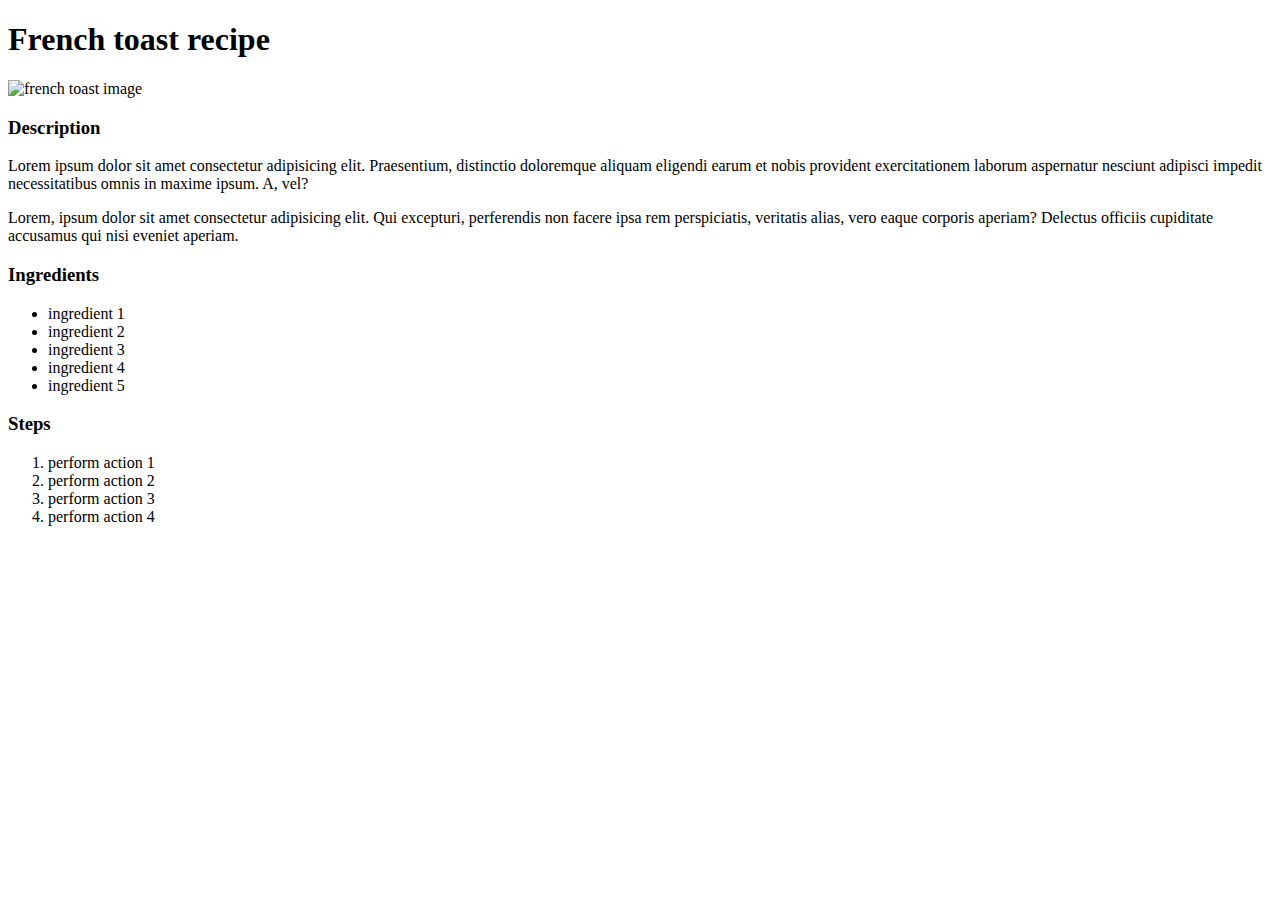
==== recipes/frenchToast.html @ 6892462e "Add html structure with heading,description,ingredients and steps of making a french toast." ====
<!DOCTYPE html>
<html lang="en">

<head>
    <meta charset="UTF-8">
    <meta name="viewport" content="width=device-width, initial-scale=1.0">
    <title>French toast</title>
</head>

<body>
    <h1>French toast recipe</h1>

    <img src="../images/frenchToast.jpg" alt="french toast image">

    <h3>Description</h3>
    <p>Lorem ipsum dolor sit amet consectetur adipisicing elit. Praesentium, distinctio doloremque aliquam eligendi
        earum et nobis provident exercitationem laborum aspernatur nesciunt adipisci impedit necessitatibus omnis in
        maxime ipsum. A, vel?</p>

    <p>Lorem, ipsum dolor sit amet consectetur adipisicing elit. Qui excepturi, perferendis non facere ipsa rem
        perspiciatis, veritatis alias, vero eaque corporis aperiam? Delectus officiis cupiditate accusamus qui nisi
        eveniet aperiam.</p>

    <h3>Ingredients</h3>
    <ul>
        <li>ingredient 1</li>
        <li>ingredient 2</li>
        <li>ingredient 3</li>
        <li>ingredient 4</li>
        <li>ingredient 5</li>
    </ul>

    <h3>Steps</h3>
    <ol>
        <li>perform action 1</li>
        <li>perform action 2</li>
        <li>perform action 3</li>
        <li>perform action 4</li>
    </ol>

</body>

</html>
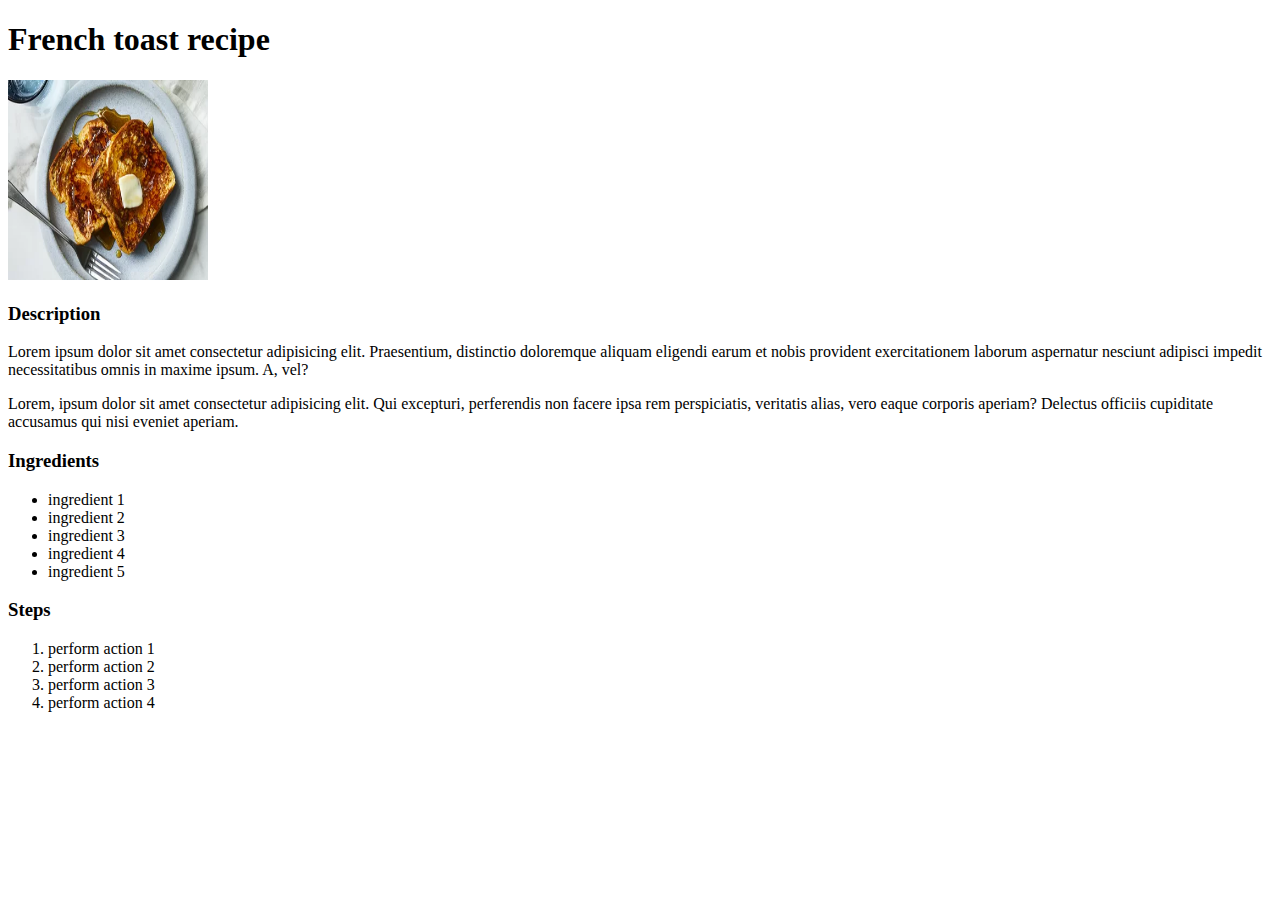
==== commit eb79776a: "Add image dimensions to image tags" ====
--- a/recipes/frenchToast.html
+++ b/recipes/frenchToast.html
@@ -10,7 +10,7 @@
 <body>
     <h1>French toast recipe</h1>
 
-    <img src="../images/frenchToast.jpg" alt="french toast image">
+    <img width="200px" height="200px" src="../images/frenchToast.jpg" alt="french toast image">
 
     <h3>Description</h3>
     <p>Lorem ipsum dolor sit amet consectetur adipisicing elit. Praesentium, distinctio doloremque aliquam eligendi
